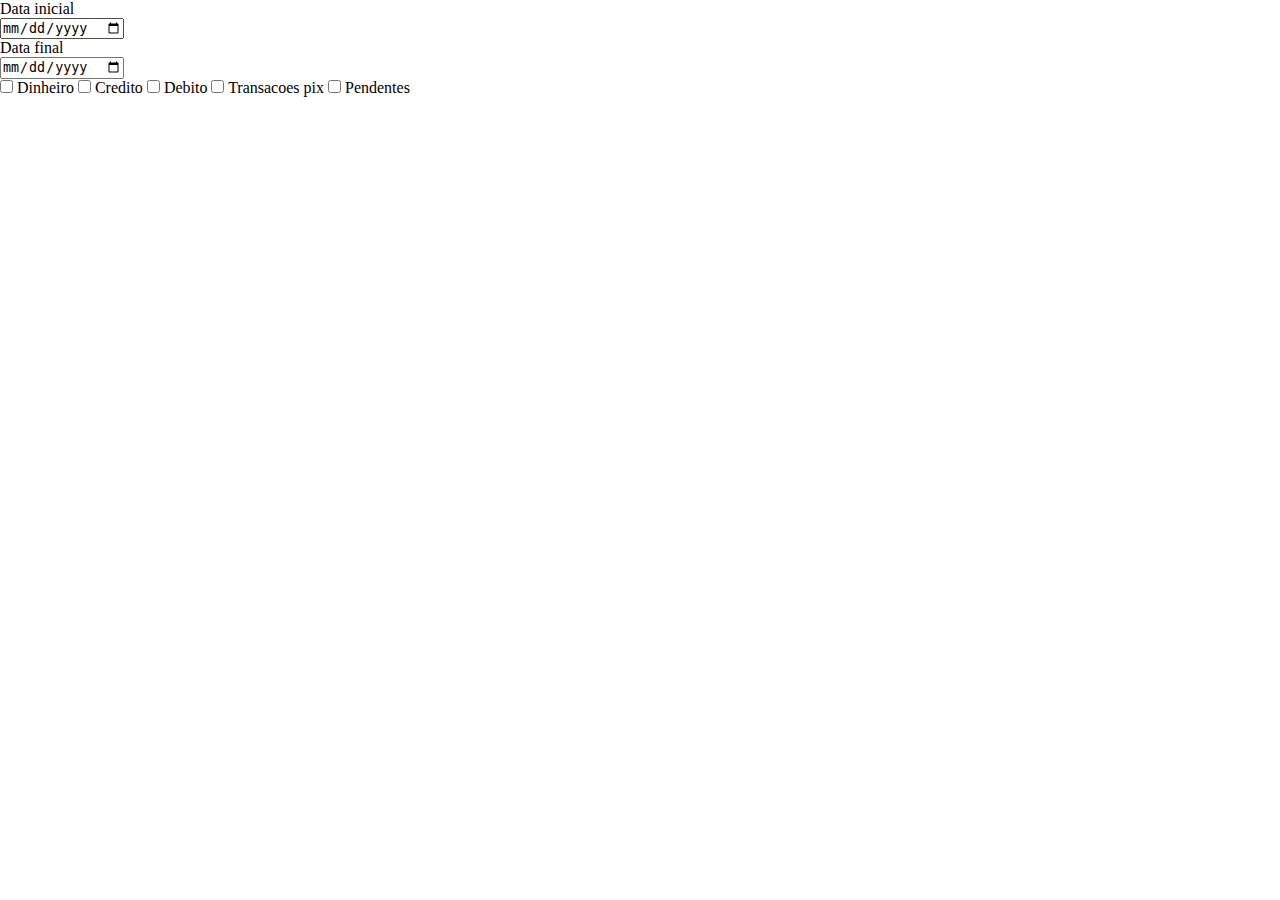
==== reports.html @ 6db2113c "Estrutura Da Pagina Definida" ====
<!DOCTYPE html>
<html>
    <head>
        <link rel="stylesheet" href="/style.css">
        <title>Relatórios</title>
    </head>
    <body>
        <div class="data-frame">
            <label for="starting-date">Data inicial</label>
            <form>
                <input type="date" id="starting-date">
            </form>
            <label for="final-date">Data final</label>
            <form>
                <input type="date" id="final-date">
            </form>
        </div>
        <div class="types-payment">
                <form>
                    <input name="money" type="checkbox">
                    <label for="name">Dinheiro</label>

                    <input name="credit" type="checkbox">
                    <label for="credit">Credito</label>

                    <input name="debit" type="checkbox">
                    <label for="debit">Debito</label>

                    <input name="pix" type="checkbox">
                    <label for="pix">Transacoes pix</label>

                    <input name="not-finalized" type="checkbox">
                    <label for="not-finalized">Pendentes</label>
                </form>
        </div>
    </body>
</html>
---- style.css ----
*{
    margin: 0;
    padding: 0;
}
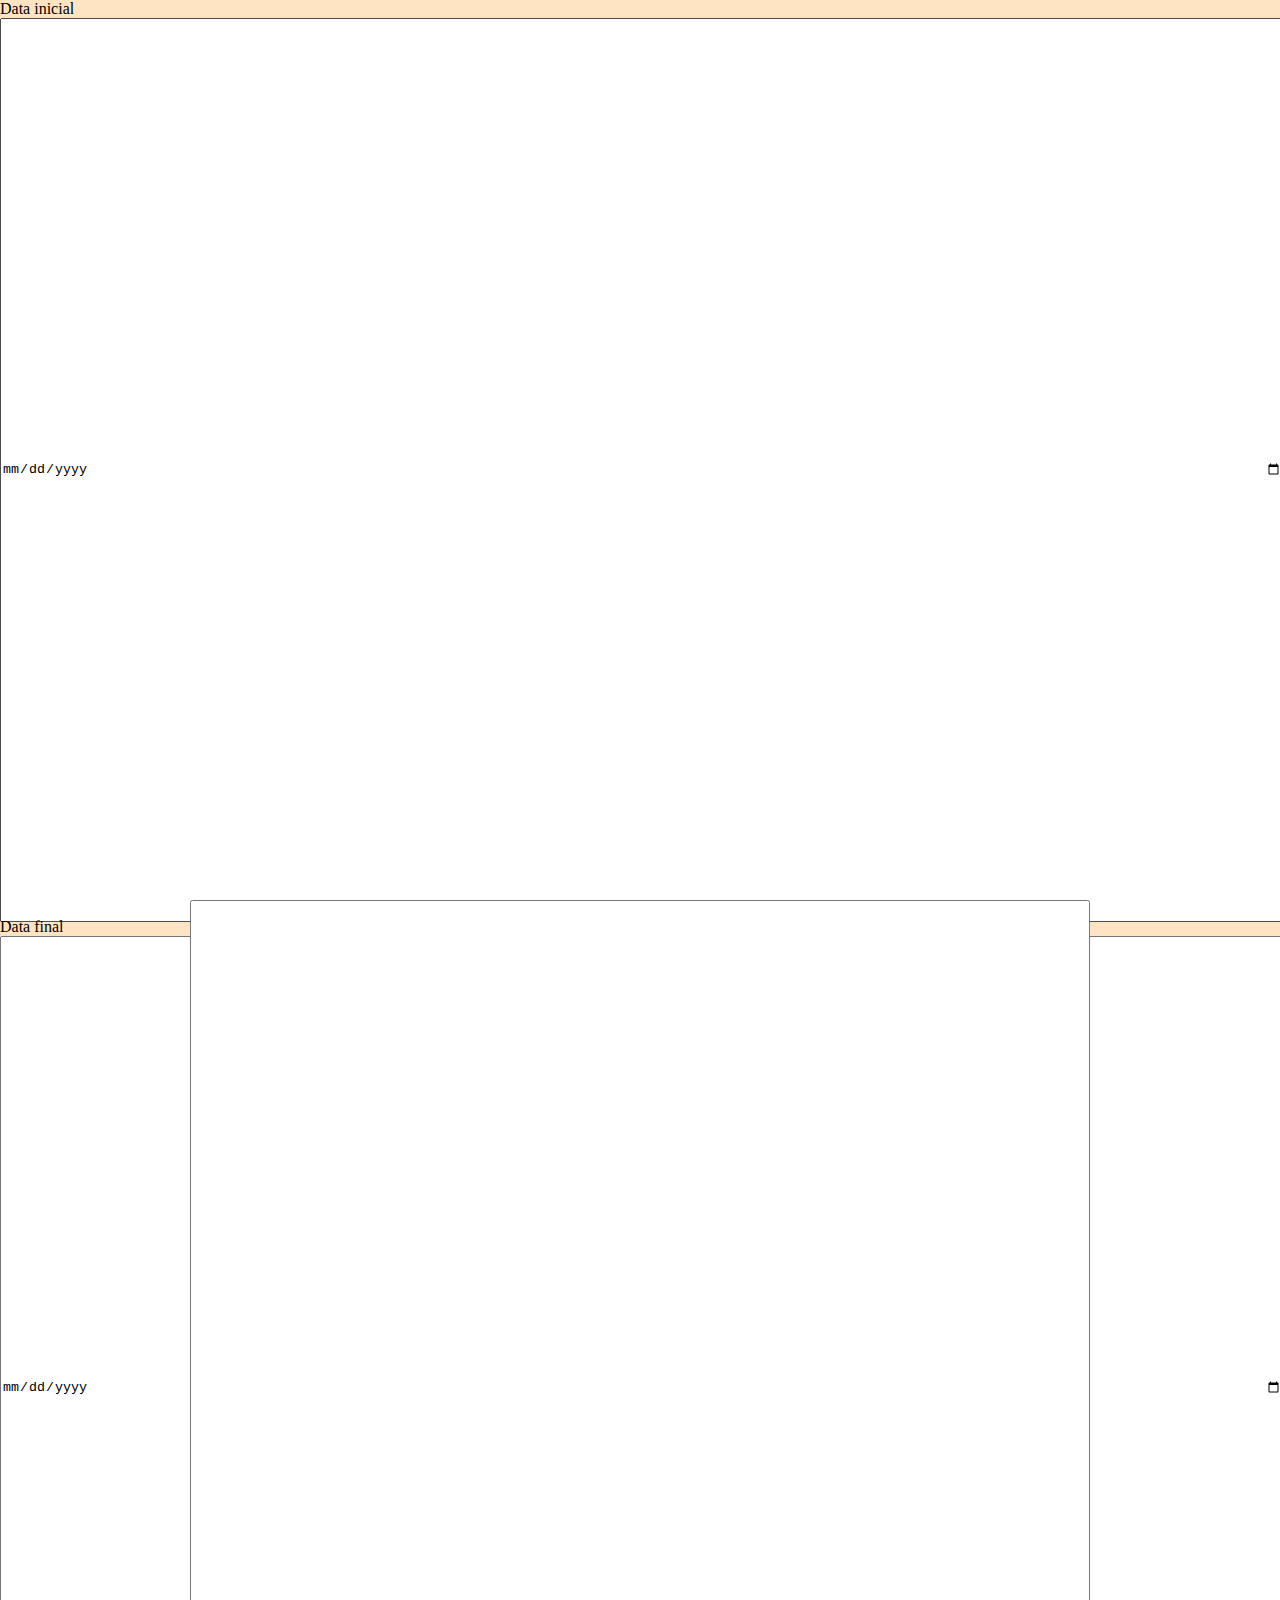
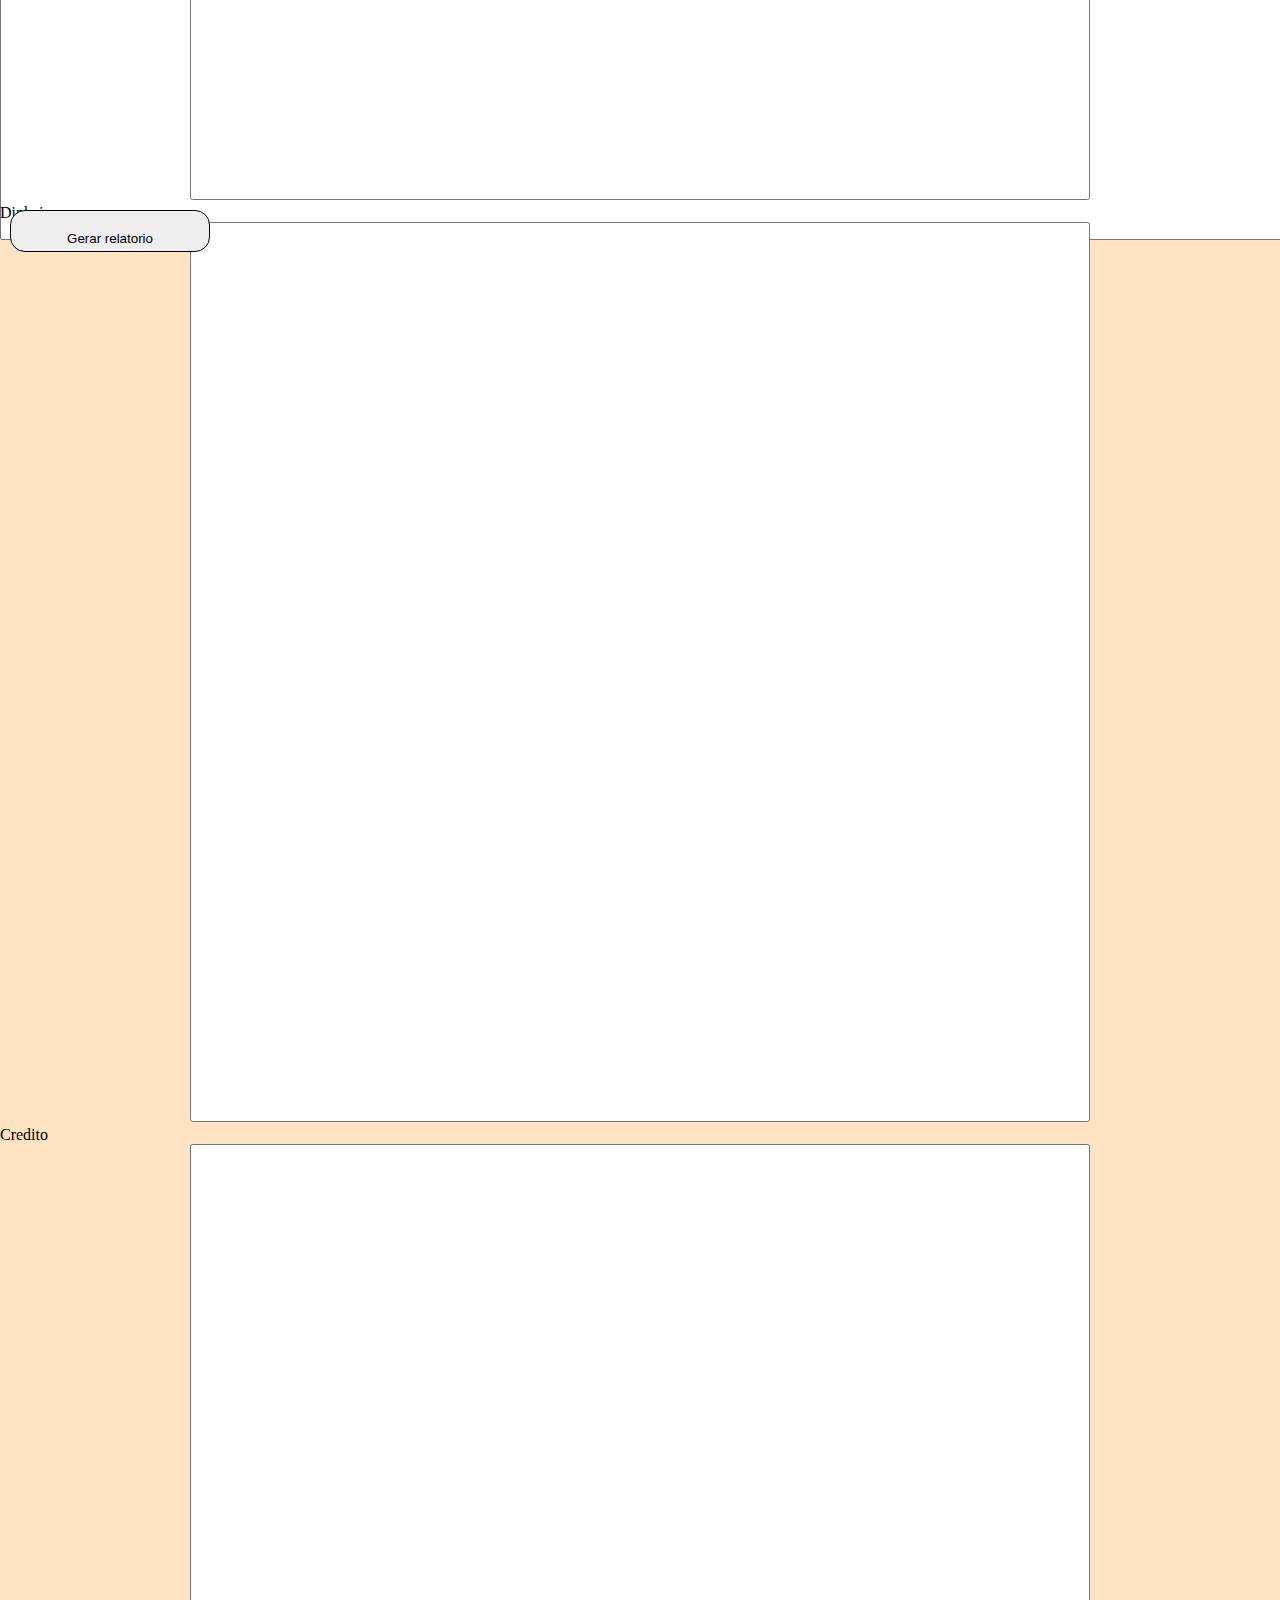
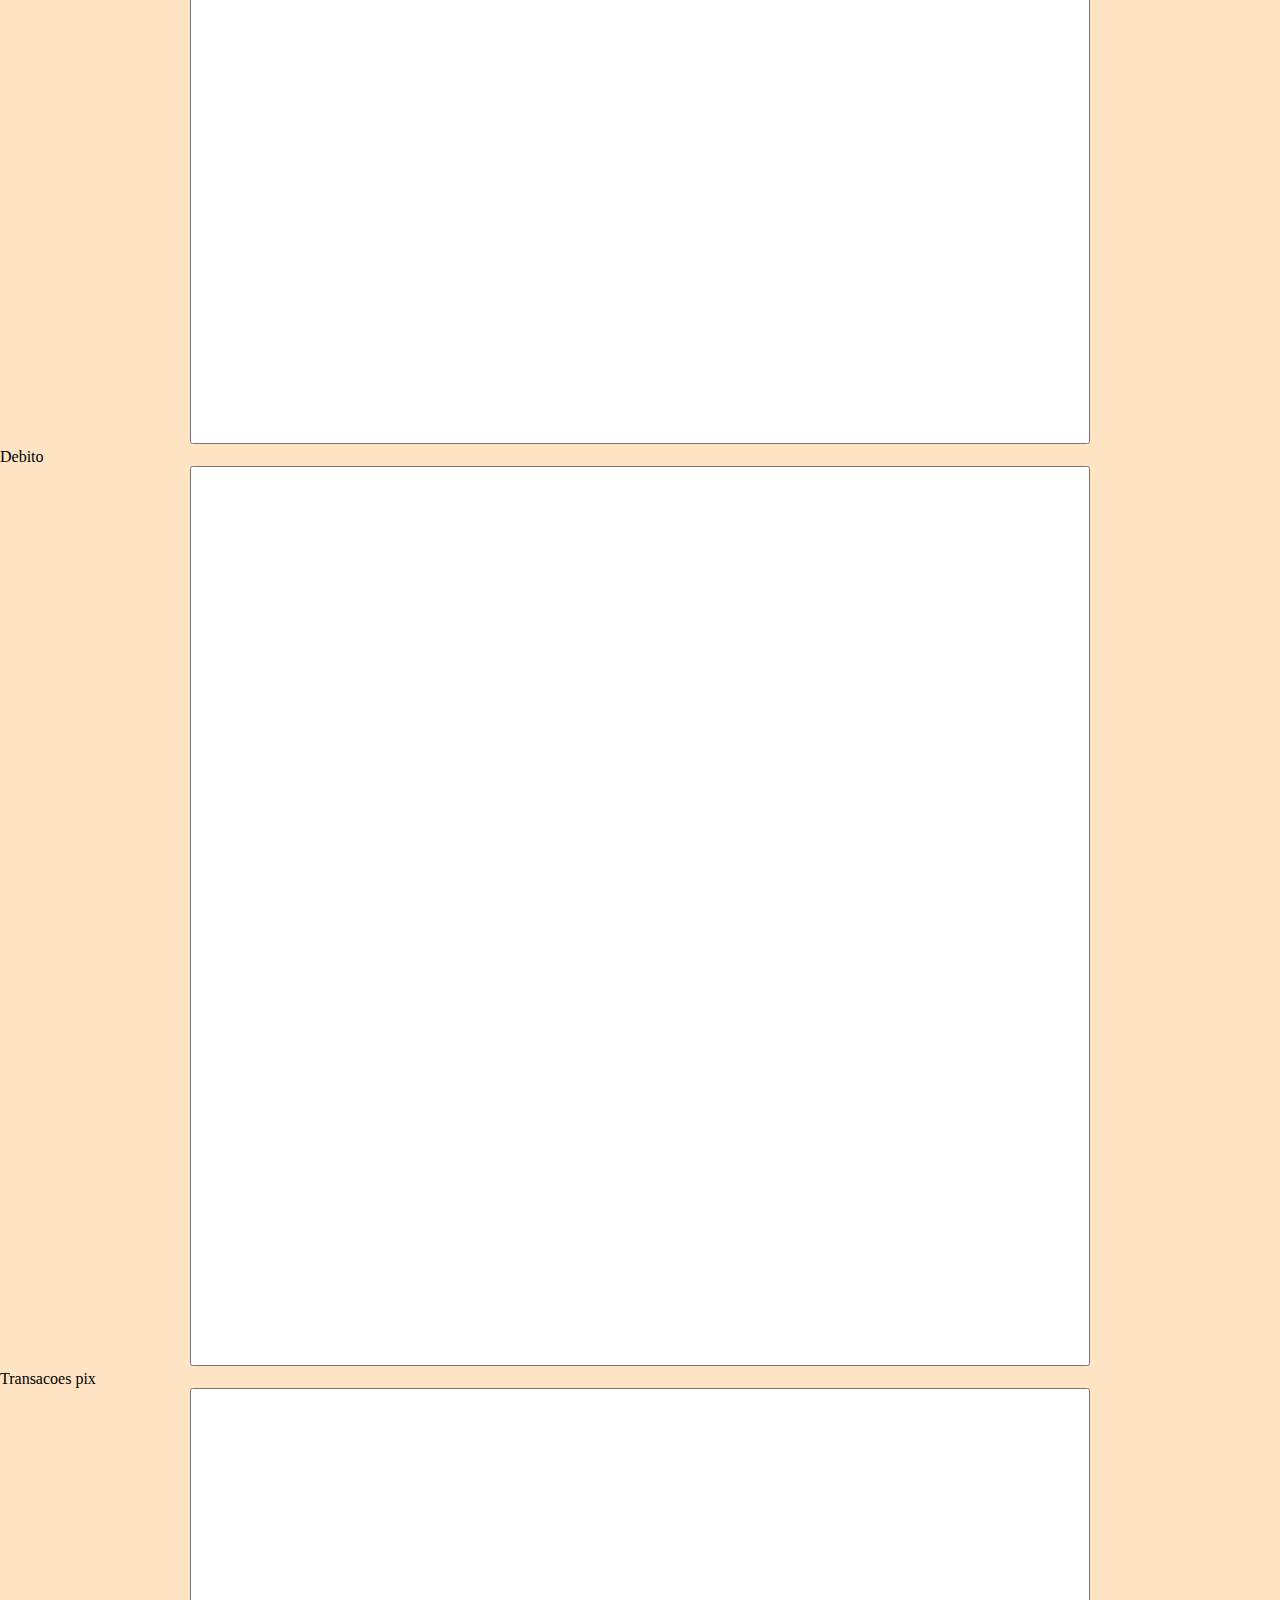
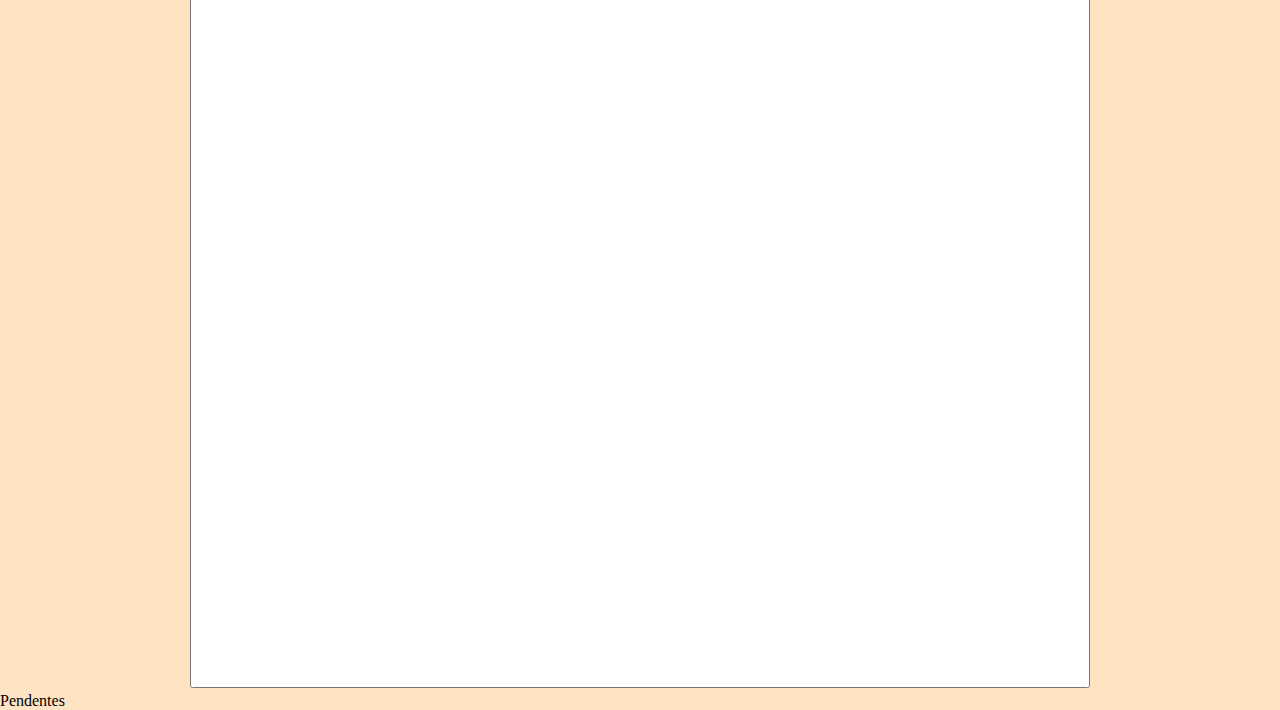
==== commit a8f552a5: "Started to write the stylization of the page" ====
--- a/reports.html
+++ b/reports.html
@@ -33,5 +33,6 @@
                     <label for="not-finalized">Pendentes</label>
                 </form>
         </div>
+        <button class="button-g">Gerar relatorio</button>
     </body>
 </html>--- a/style.css
+++ b/style.css
@@ -1,4 +1,25 @@
 *{
     margin: 0;
     padding: 0;
-}+    width: 100vw;
+    height: 100vh;
+}
+body{
+    background-color: bisque;
+}
+.button-g{
+    border: 1px solid black;
+    border-radius: 15px;
+    margin: 10px;
+    width: 200px;
+    height: 4px;
+    padding: 20px;
+    text-align: center;
+    align-items: center;
+}
+
+#cont-box{
+    display: flex;
+    flex-direction:column;
+    align-items: center;
+}
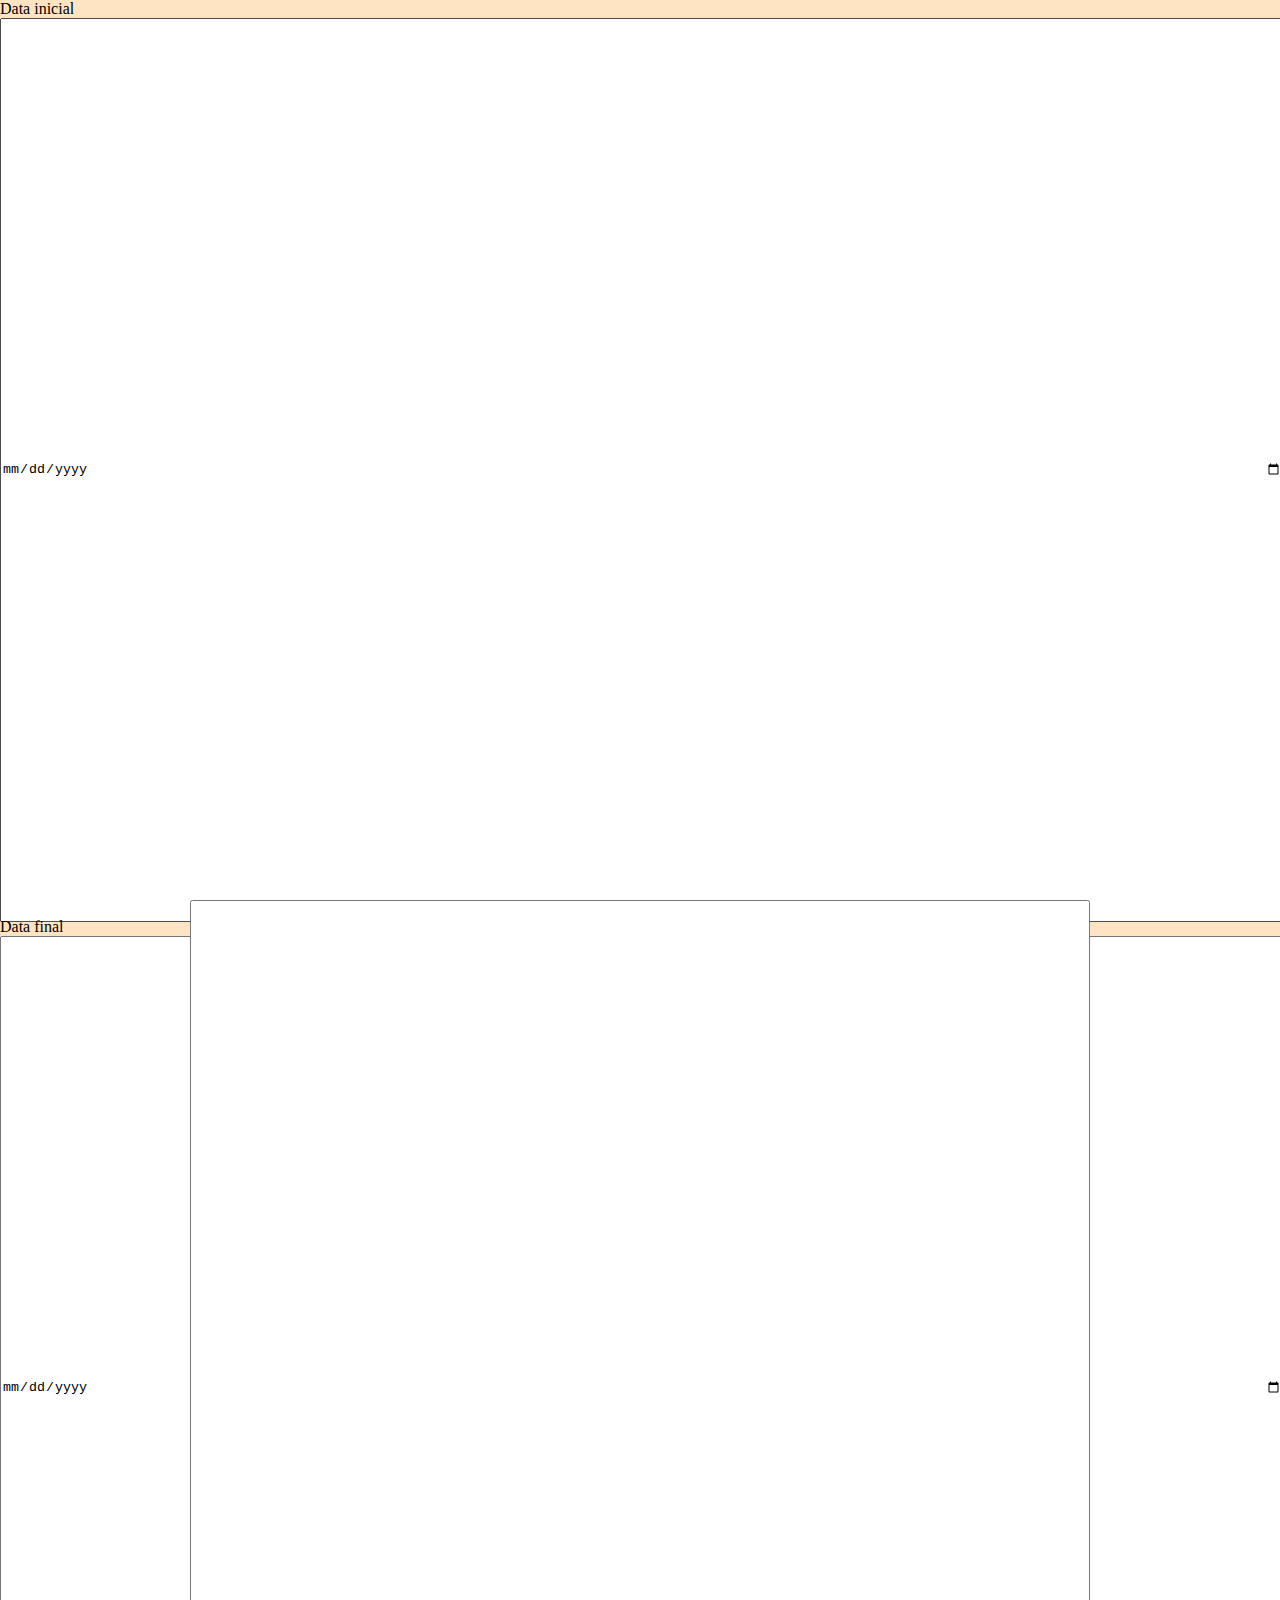
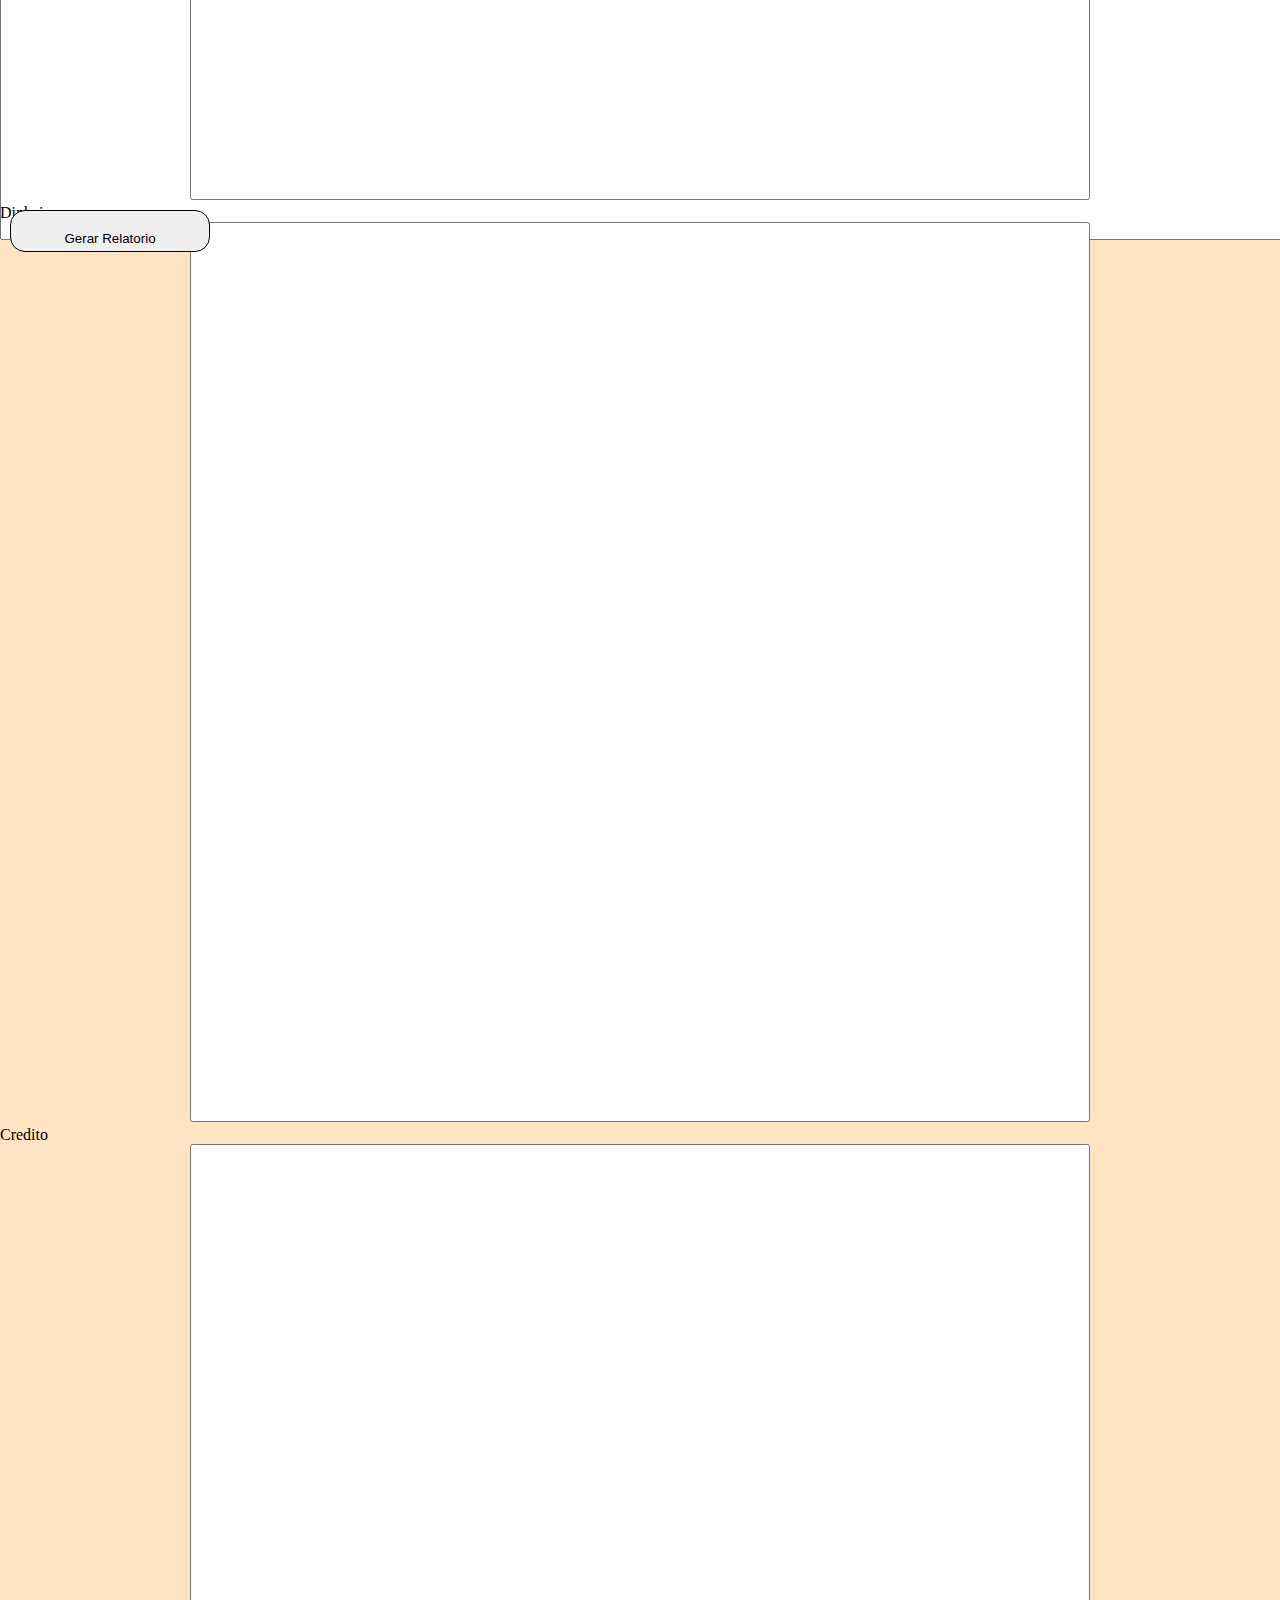
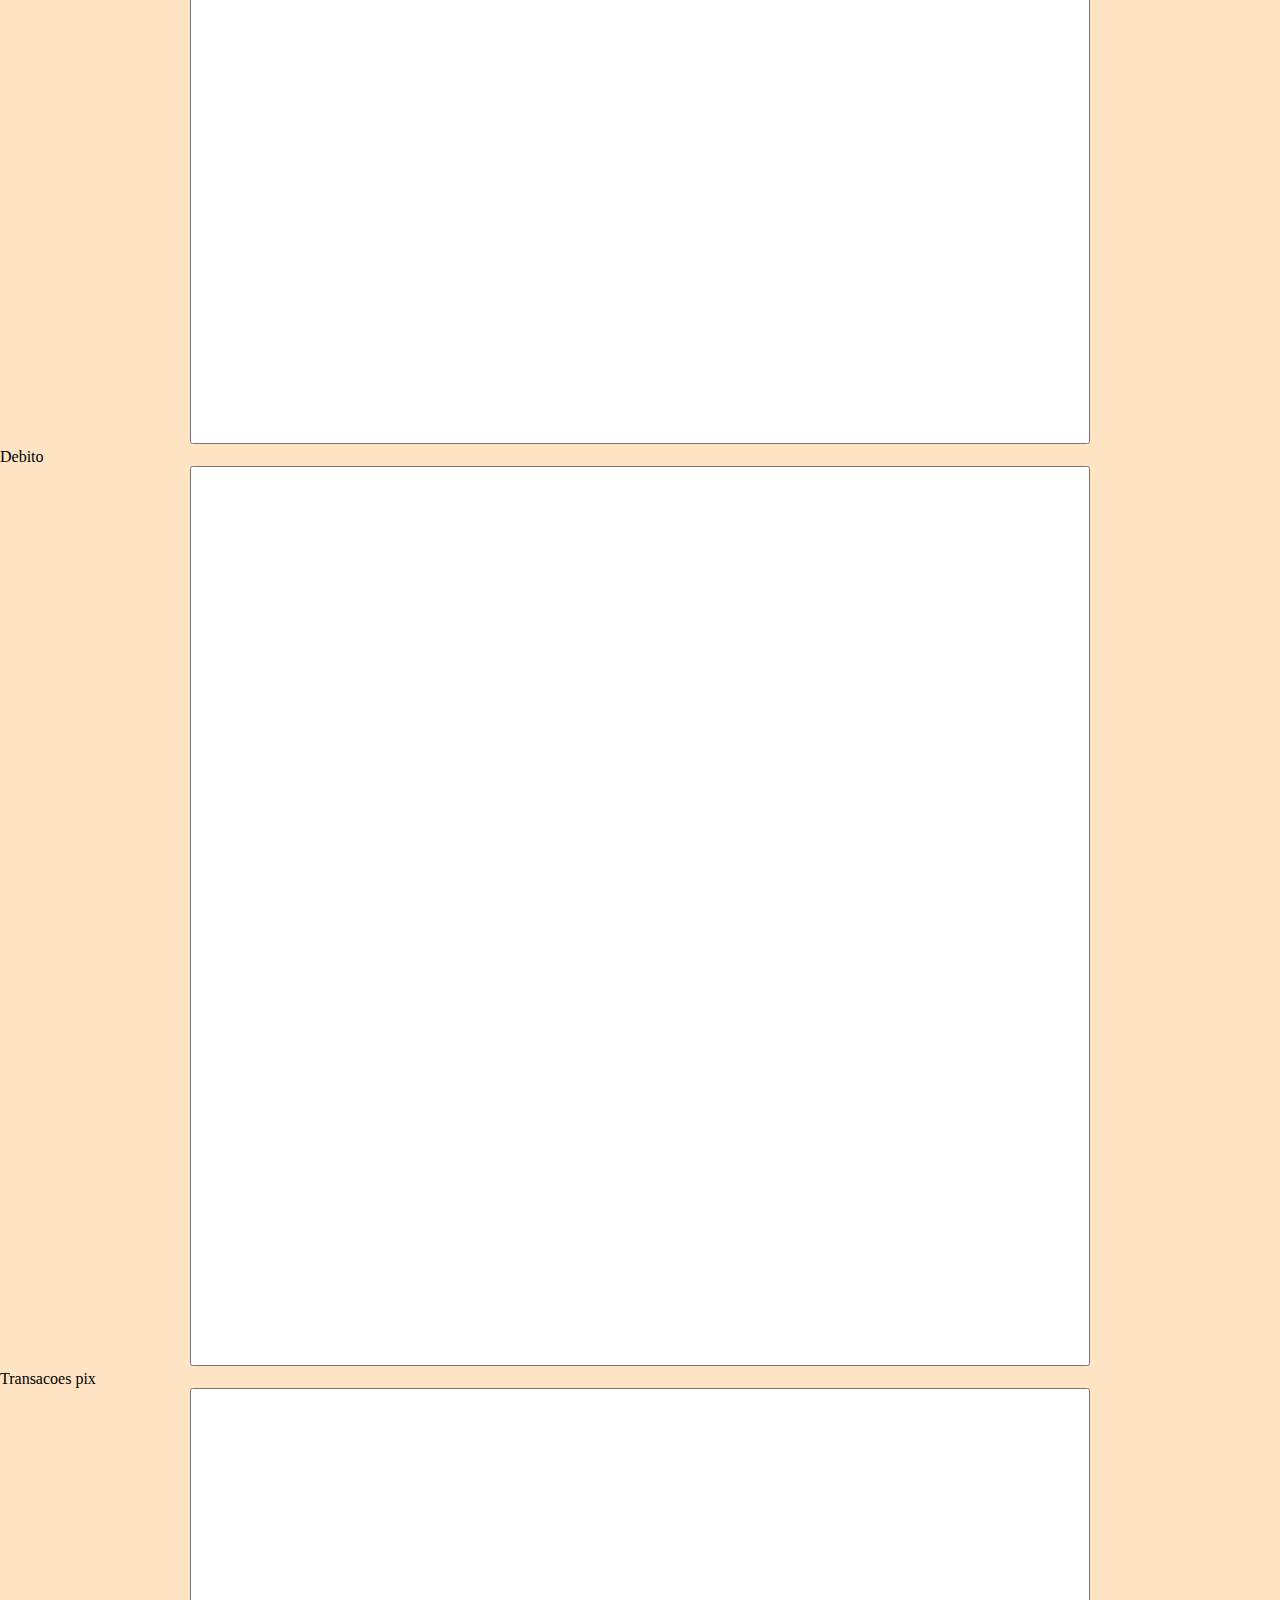
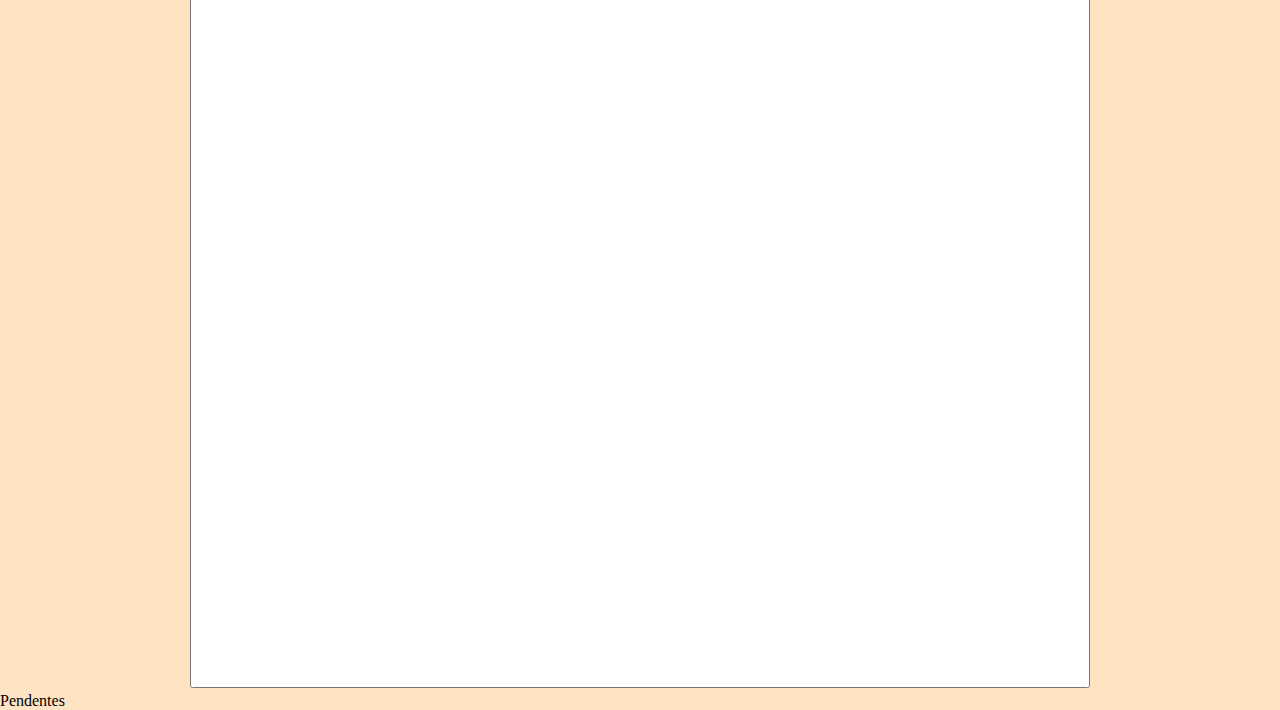
==== commit 4bc72eb6: "Stylization progress #2" ====
--- a/reports.html
+++ b/reports.html
@@ -33,6 +33,8 @@
                     <label for="not-finalized">Pendentes</label>
                 </form>
         </div>
-        <button class="button-g">Gerar relatorio</button>
+        <div>
+            <button class="button-g">Gerar Relatorio</button>
+        </div>
     </body>
 </html>--- a/style.css
+++ b/style.css
@@ -16,10 +16,42 @@
     padding: 20px;
     text-align: center;
     align-items: center;
+    font-family: 'Segoe UI', Tahoma, Geneva, Verdana, sans-serif;
 }
-
+.header{
+    display: flex;
+flex-direction: row;}
 #cont-box{
     display: flex;
     flex-direction:column;
     align-items: center;
 }
+.item-box{
+    width: 700px;
+    height: 100px;
+    border: 1px solid red;
+    display: flex;
+    justify-content: space-between;   
+}
+.item-info{
+    width: 500px;
+    height: 90px;
+    border: 1px solid black;
+}
+.item-info{
+display: inline;
+width: 100px;
+height: 30px;
+border: 1px solid orange;
+}
+#search-bar{
+    display: inline;
+    width: 700px;
+    height: 50px;
+}
+.button-s{
+    width: 50px;
+    height:40px;
+    border: 1px solid blue;
+    display: inline;
+}
